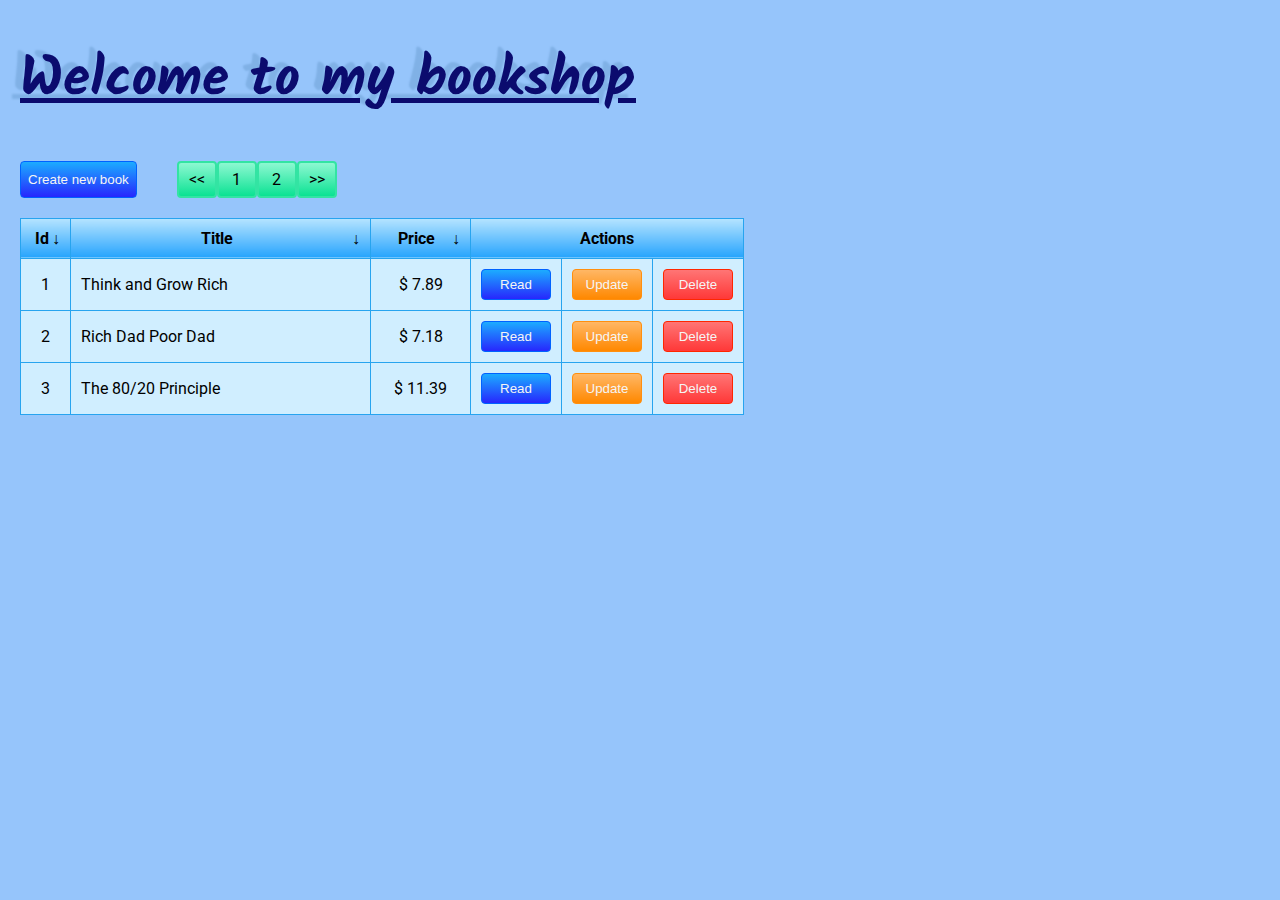
==== projs/07-book-shop/index.html @ ecc71199 "added projects" ====
<!DOCTYPE html>
<html lang="en">
  <head>
    <meta charset="UTF-8" />
    <meta http-equiv="X-UA-Compatible" content="IE=edge" />
    <meta name="viewport" content="width=device-width, initial-scale=1.0" />
    <link rel="stylesheet" href="css/main.css" />
    <link rel="stylesheet" href="css/book-form.css" />
    <title>Book Shop</title>
  </head>

  <body onload="init()">
    <div class="backlog" onclick="closeForm()"></div>
    <h1>Welcome to my bookshop</h1>
    <div class="config">
      <button class="btn bgc-grd-blue new-btn" onclick="openForm(true)">
        Create new book
      </button>
      <ul class="pages">
        <!-- pages are rendered here -->
      </ul>
    </div>

    <table>
      <thead>
        <tr>
          <th onclick="onSortBy(this, 'id')">Id <span>↓</span></th>
          <th onclick="onSortBy(this, 'name')">Title <span>↓</span></th>
          <th onclick="onSortBy(this, 'price')">Price <span>↓</span></th>
          <th colspan="3">Actions</th>
        </tr>
      </thead>
      <tbody>
        <!-- tbody is rendered here -->
      </tbody>
    </table>

    <section class="modal">
      <button class="btn black" onclick="onCloseModal()">X</button>
      <h2></h2>
      <img class="modal-img" src="" alt="" />
      <p class="modal-description">Description</p>
      <p><b>Price:</b> <span class="modal-price"></span></p>
      <p class="modal-rate-para">
        <!-- rate is rendered here -->
      </p>
    </section>

    <section class="book-form">
      <h2>Add new book</h2>
      <form onsubmit="onUpdateBook(event)">
        <ul>
          <li>
            <label for="form-title">Book Title</label>
            <input
              type="text"
              name="form-title"
              id="form-title"
              placeholder="Enter book name"
              required
            />
          </li>
          <li>
            <label for="book-name">Description</label>
            <textarea
              name="form-description"
              id="form-description"
              placeholder="Enter book description (optional)"
            ></textarea>
          </li>
          <li>
            <label for="form-price">Price</label>
            <input
              type="number"
              step=".01"
              name="form-price"
              id="book-name"
              placeholder="Enter book price in USD"
              required
            />
          </li>
        </ul>
        <button type="submit" class="btn">Add</button>
        <button type="button" class="btn" onclick="closeForm()">Cancel</button>
      </form>
    </section>

    <script src="js/services/utils-services.js"></script>
    <script src="js/services/storage-service.js"></script>
    <script src="js/services/book-service.js"></script>
    <script src="js/controllers/main.js"></script>
    <script src="js/controllers/side-modal.js"></script>
    <script src="js/controllers/book-form.js"></script>
  </body>
</html>
---- projs/07-book-shop/css/main.css ----
@import url('https://fonts.googleapis.com/css2?family=Roboto:wght@400;900&display=swap');
@import url('https://fonts.googleapis.com/css2?family=Kalam:wght@700&display=swap');

body {
  margin: 0;
  padding: 0;
  padding-left: 20px;
  background-color: rgb(150, 197, 251);
  font-family: 'Roboto', sans-serif;
}

* {
  box-sizing: border-box;
}

h1 {
  font-family: 'Kalam', cursive;
  text-decoration: underline;
  font-size: 55px;
  color: rgb(11, 11, 110);
  text-shadow: -8px -4px 2px rgb(128, 177, 230);
}

.backlog {
  display: none;
  position: fixed;
  top: 0;
  left: 0;
  height: 100%;
  width: 100%;
  background-color: rgba(22, 21, 21, 0.8);
}

.config {
  display: flex;
  height: fit-content;
}

.pages {
  margin: 0;
  list-style-type: none;
  display: flex;
}

.pages li {
  width: 40px;
  padding: 7px;
  text-align: center;
  background-image: linear-gradient(rgb(141, 248, 209), rgb(11, 226, 147));
  border: 2px solid rgb(51, 228, 163);
  border-radius: 4px;
  cursor: pointer;
}

table {
  margin: 20px 0;
  border-collapse: collapse;
  table-layout: fixed;
}

th,
td {
  min-width: 50px;
  padding: 10px;
  border: 1px solid rgb(39, 164, 239);
}

th {
  background-image: linear-gradient(rgb(182 228 255), rgb(39 164 253));
}

th:not(th:last-of-type) {
  cursor: pointer;
}

th:nth-of-type(2) {
  width: 300px;
}

th:nth-of-type(3) {
  width: 100px;
}

th span {
  float: right;
}

td {
  background-color: rgb(208, 238, 255);
}

table td:nth-of-type(1),
table td:nth-of-type(3) {
  text-align: center;
}

.modal {
  background-color: rgb(41 107 164);
  padding: 10px 20px;
  position: fixed;
  top: 0px;
  right: -400px;
  height: 80vh;
  max-width: 400px;
  color: whitesmoke;
  transition: right 0.5s;
  border-radius: 6px;
}
.modal.open {
  right: -4px;
}

.modal-img {
  margin: 0 25px 25px 0;
  height: 135px;
  float: left;
}

.modal-description + p {
  margin: 0;
  clear: both;
}

.modal-rate {
  display: inline-block;
  width: 20px;
  text-align: center;
}

button {
  cursor: pointer;
}

.btn {
  padding: 7px;
  width: 70px;
  border-radius: 4px;
  color: whitesmoke;
}

.btn.new-btn {
  width: unset;
}

.btn.bgc-grd-blue {
  background-image: linear-gradient(rgb(28, 172, 255), rgb(39, 39, 253));
  border: 1px solid rgb(0, 98, 255);
}

.btn.bgc-grd-red {
  background-image: linear-gradient(rgb(255, 117, 117), rgb(255, 56, 56));
  border: 1px solid rgb(255, 38, 0);
}

.btn.bgc-grd-yellow {
  background-image: linear-gradient(rgb(255, 183, 101), rgb(255, 136, 0));
  border: 1px solid rgb(255, 143, 15);
}

.btn.black {
  width: 35px;
  margin: 0 10px;
  background-color: #18191b;
  border: none;
}
---- projs/07-book-shop/css/book-form.css ----
.book-form {
  display: none;
  width: 410px;
  padding: 0 30px 15px 30px;
  position: absolute;
  top: 50%;
  left: 50%;
  transform: translate(-50%, -50%);
  border: 1px solid red;
  color: whitesmoke;
  background-image: linear-gradient(rgb(27, 83, 214), rgb(7, 139, 216));
  border: 1px solid rgb(27, 83, 214);
  border-radius: 4px;
}

.book-form ul {
  list-style: none;
  padding: 0;
}

.book-form li {
  margin-top: 20px;
}

.book-form input,
.book-form textarea {
  width: 100%;
  padding: 8px;
  font-family: 'Roboto', sans-serif;
  border: 1px solid black;
  box-shadow: 1px 1px rgba(0, 0, 0, 0.2);
  border-radius: 4px;
}

.book-form textarea {
  width: 100%;
  max-width: 100%;
  height: 200px;
}

.book-form label {
  display: block;
  margin-bottom: 5px;
}

.book-form button {
  float: right;
  margin-left: 20px;
  background-color: #212427;
  border: none;
  box-shadow: 1px 1px rgba(0, 0, 0, 0.2);
}
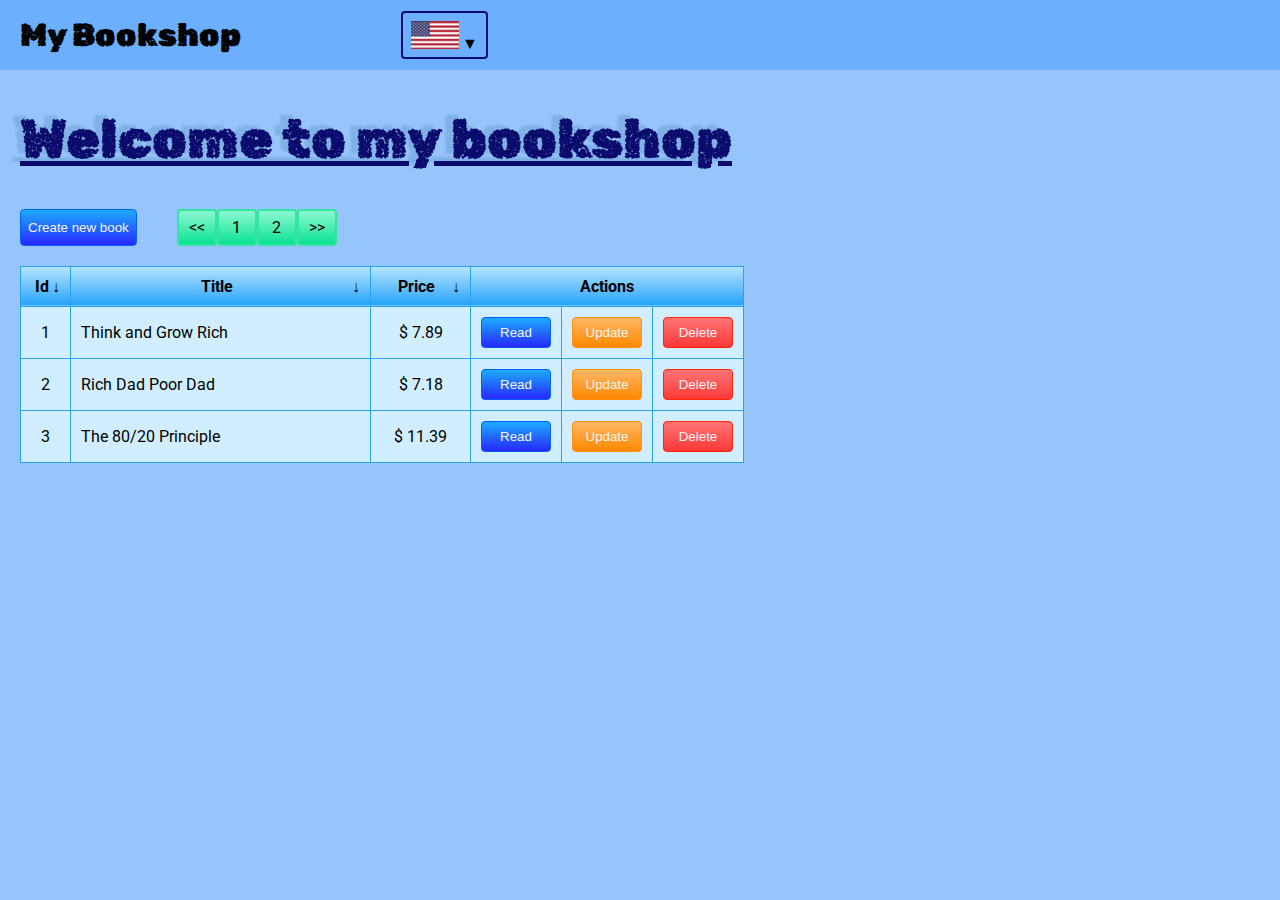
==== commit 167b2170: "added more projects (since sprint 1)" ====
--- a/projs/07-book-shop/index.html
+++ b/projs/07-book-shop/index.html
@@ -11,85 +11,116 @@
 
   <body onload="init()">
     <div class="backlog" onclick="closeForm()"></div>
-    <h1>Welcome to my bookshop</h1>
-    <div class="config">
-      <button class="btn bgc-grd-blue new-btn" onclick="openForm(true)">
-        Create new book
-      </button>
-      <ul class="pages">
-        <!-- pages are rendered here -->
+    
+    <div class="lang-flag">
+      <ul>
+        <li onclick="onChangeLang('en')">English</li>
+        <li onclick="onChangeLang('he')">עברית</li>
       </ul>
     </div>
 
-    <table>
-      <thead>
-        <tr>
-          <th onclick="onSortBy(this, 'id')">Id <span>↓</span></th>
-          <th onclick="onSortBy(this, 'name')">Title <span>↓</span></th>
-          <th onclick="onSortBy(this, 'price')">Price <span>↓</span></th>
-          <th colspan="3">Actions</th>
-        </tr>
-      </thead>
-      <tbody>
-        <!-- tbody is rendered here -->
-      </tbody>
-    </table>
+    <header>
+      <h2>My Bookshop</h3>
+      <div class="languages" onclick="toggleLangMenu()">
+        <img src="img/flags/en.png" alt="" /> <span>&#x25BC;</span>
+      </div>
+    </header>
+    
+    <main>
+      <h1 data-trans="title">Welcome to my bookshop</h1>
 
-    <section class="modal">
-      <button class="btn black" onclick="onCloseModal()">X</button>
-      <h2></h2>
-      <img class="modal-img" src="" alt="" />
-      <p class="modal-description">Description</p>
-      <p><b>Price:</b> <span class="modal-price"></span></p>
-      <p class="modal-rate-para">
-        <!-- rate is rendered here -->
-      </p>
-    </section>
-
-    <section class="book-form">
-      <h2>Add new book</h2>
-      <form onsubmit="onUpdateBook(event)">
-        <ul>
-          <li>
-            <label for="form-title">Book Title</label>
-            <input
-              type="text"
-              name="form-title"
-              id="form-title"
-              placeholder="Enter book name"
-              required
-            />
-          </li>
-          <li>
-            <label for="book-name">Description</label>
-            <textarea
-              name="form-description"
-              id="form-description"
-              placeholder="Enter book description (optional)"
-            ></textarea>
-          </li>
-          <li>
-            <label for="form-price">Price</label>
-            <input
-              type="number"
-              step=".01"
-              name="form-price"
-              id="book-name"
-              placeholder="Enter book price in USD"
-              required
-            />
-          </li>
+      <div class="config">
+        <button class="btn bgc-grd-blue new-btn" onclick="openForm(true)" data-trans="create-new-book">
+          Create new book
+        </button>
+        <ul class="pages">
+          <!-- pages are rendered here -->
         </ul>
-        <button type="submit" class="btn">Add</button>
-        <button type="button" class="btn" onclick="closeForm()">Cancel</button>
-      </form>
-    </section>
+      </div>
+  
+      <table>
+        <thead>
+          <tr>
+            <th onclick="onSortBy(this, 'id')" data-trans="header-id">Id <span>↓</span></th>
+            <th onclick="onSortBy(this, 'name')" data-trans="header-title">Title <span>↓</span></th>
+            <th onclick="onSortBy(this, 'price')" data-trans="header-price">Price <span>↓</span></th>
+            <th colspan="3" data-trans="header-actions">Actions</th>
+          </tr>
+        </thead>
+        <tbody>
+          <!-- tbody is rendered here -->
+        </tbody>
+      </table>
+  
+      <section class="modal">
+        <button class="btn black" onclick="onCloseModal()">X</button>
+        <section class="modal-book-details">
+          <h2></h2>
+          <img class="modal-img" src="" alt="" />
+          <p class="modal-description">Description</p>
+        </section>
+        <section class="modal-config">
+          <p><b data-trans="modal-price">Price:</b> <span class="modal-price"></span></p>
+          <p>
+            <b data-trans="modal-rate">Rate:</b>
+            <span class="modal-rate-para">
+              <!-- rate is rendered here -->
+            </span>
+          </p>
+        </section>
+      </section>
+  
+      <section class="book-form">
+        <h2 data-trans="form-title">Add new book</h2>
+        <form onsubmit="onUpdateBook(event)">
+          <ul>
+            <li>
+              <label for="form-title" data-trans="form-label-title">Book Title</label>
+              <input
+                type="text"
+                name="form-title"
+                id="form-title"
+                placeholder="Enter book name"
+                data-trans="form-input-title"
+                required
+              />
+            </li>
+            <li>
+              <label for="book-name" data-trans="form-label-desc">Description</label>
+              <textarea
+                name="form-description"
+                id="form-description"
+                placeholder="Enter book description (optional)"
+                data-trans="form-input-desc"
+              ></textarea>
+            </li>
+            <li>
+              <label for="form-price" data-trans="form-label-price">Price</label>
+              <input
+                type="number"
+                step=".01"
+                name="form-price"
+                id="book-name"
+                placeholder="Enter book price in USD"
+                data-trans="form-input-price"
+                required
+              />
+            </li>
+          </ul>
+          <button type="submit" class="btn" data-trans="form-btn-add">Add</button>
+          <button type="button" class="btn" onclick="closeForm()" data-trans="form-btn-cancel">Cancel</button>
+        </form>
+      </section>
+    </main>
+    
 
     <script src="js/services/utils-services.js"></script>
     <script src="js/services/storage-service.js"></script>
     <script src="js/services/book-service.js"></script>
+    <script src="js/services/lang-service.js"></script>
     <script src="js/controllers/main.js"></script>
     <script src="js/controllers/side-modal.js"></script>
     <script src="js/controllers/book-form.js"></script>
+    <script src="js/controllers/languages.js"></script>
   </body>
 </html>
--- a/projs/07-book-shop/css/main.css
+++ b/projs/07-book-shop/css/main.css
@@ -1,10 +1,10 @@
 @import url('https://fonts.googleapis.com/css2?family=Roboto:wght@400;900&display=swap');
 @import url('https://fonts.googleapis.com/css2?family=Kalam:wght@700&display=swap');
+@import url('https://fonts.googleapis.com/css2?family=Rubik+Microbe&display=swap');
 
 body {
   margin: 0;
   padding: 0;
-  padding-left: 20px;
   background-color: rgb(150, 197, 251);
   font-family: 'Roboto', sans-serif;
 }
@@ -13,12 +13,55 @@
   box-sizing: border-box;
 }
 
-h1 {
-  font-family: 'Kalam', cursive;
-  text-decoration: underline;
-  font-size: 55px;
-  color: rgb(11, 11, 110);
-  text-shadow: -8px -4px 2px rgb(128, 177, 230);
+header {
+  padding: 0 20px;
+  display: flex;
+  align-items: center;
+  gap: 10em;
+  font-family: 'Rubik Microbe', cursive;
+  background-color: rgb(108, 176, 253);
+}
+
+header h2 {
+  font-size: 2rem;
+  margin: 1rem 0;
+}
+
+.languages {
+  padding: 0.5em;
+  height: 3em;
+  border: 2px solid rgb(11, 11, 110);
+  border-radius: 4px;
+  cursor: pointer;
+  text-align: center;
+}
+
+.languages img {
+  width: 3em;
+  height: 100%;
+  object-fit: cover;
+}
+
+.lang-flag ul {
+  width: min-content;
+  display: none;
+  position: absolute;
+  top: 0;
+  padding: 0 0;
+  border-radius: 4px;
+  background-color: rgb(108, 176, 253);
+}
+
+.lang-flag li {
+  list-style-type: none;
+  padding: 0.5em 1.5em;
+  border-radius: 4px;
+  cursor: pointer;
+}
+
+.lang-flag li:hover {
+  color: whitesmoke;
+  background-color: rgb(11, 11, 110);
 }
 
 .backlog {
@@ -29,6 +72,18 @@
   height: 100%;
   width: 100%;
   background-color: rgba(22, 21, 21, 0.8);
+}
+
+main {
+  padding: 0 20px;
+}
+
+h1 {
+  font-family: 'Rubik Microbe', cursive;
+  text-decoration: underline;
+  font-size: 55px;
+  color: rgb(11, 11, 110);
+  text-shadow: -8px -4px 2px rgb(128, 177, 230);
 }
 
 .config {
@@ -103,11 +158,21 @@
   height: 80vh;
   max-width: 400px;
   color: whitesmoke;
-  transition: right 0.5s;
+  transition: left 0.5s, right 0.5s;
   border-radius: 6px;
 }
+
+.modal.rtl{
+  right: unset;
+  left: -400px;  
+}
+
 .modal.open {
   right: -4px;
+}
+
+.modal.openrtl {
+  left: -4px;
 }
 
 .modal-img {
@@ -118,6 +183,9 @@
 
 .modal-description + p {
   margin: 0;
+}
+
+.modal-config {
   clear: both;
 }
 
